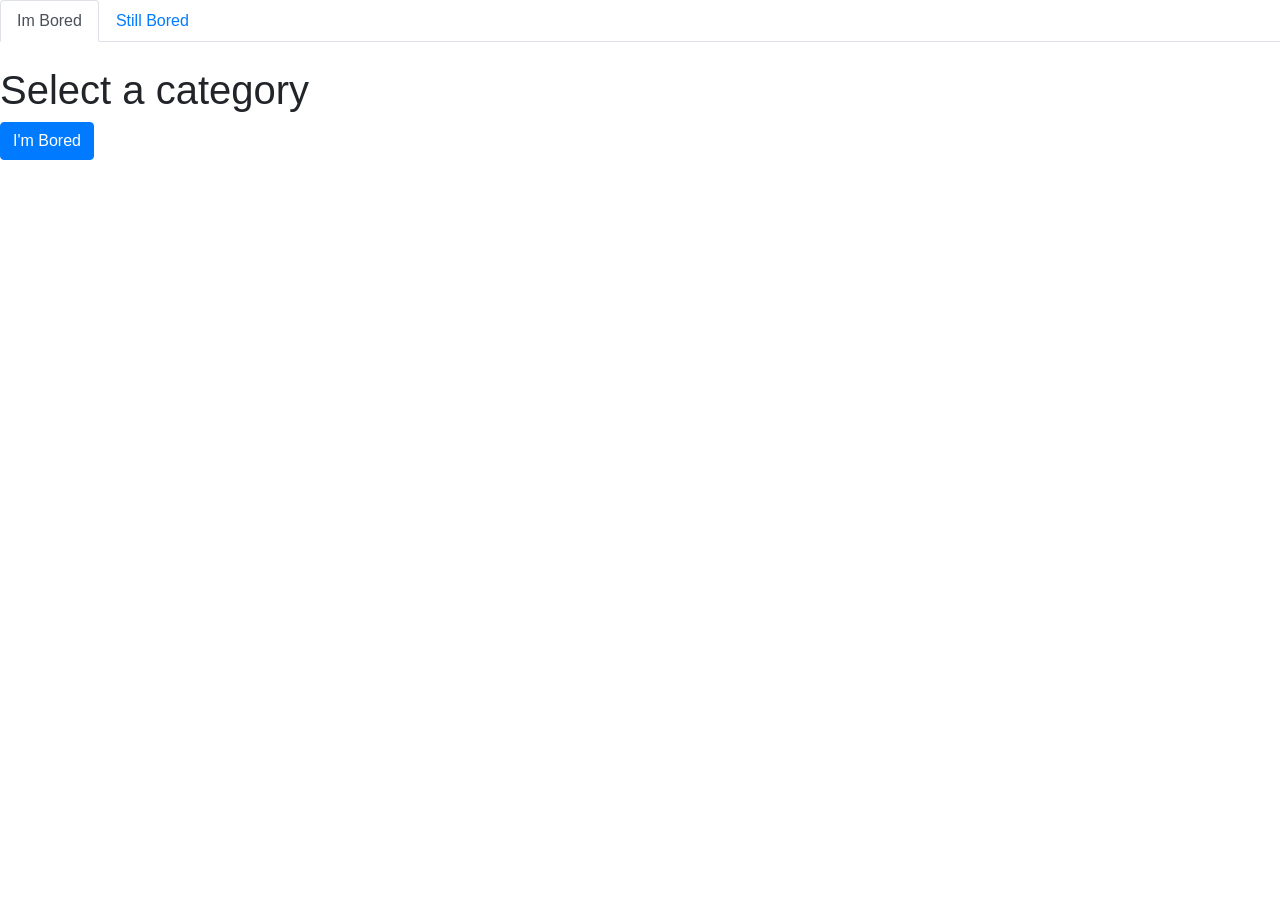
==== activity.html @ 11d713d3 "init app" ====
<!DOCTYPE html>
<html lang="en">
    <head>
        <link href="https://stackpath.bootstrapcdn.com/bootstrap/4.5.2/css/bootstrap.min.css" rel="stylesheet">
        <link href="styles.css" rel="stylesheet">
    </head
<body>
  <ul class="nav nav-tabs">
    <li class="nav-item">
      <a class="nav-link active" aria-current="page" href="index.html">Im Bored</a>
    </li>
    <li class="nav-item">
      <a class="nav-link" href="activity.html">Still Bored</a>
    </li>
  </ul>
<br>
<h1>Select a category</h1>
<button type="button" class="btn btn-primary" (onClick)="randomActivity()">I'm Bored</button>



<div id="activity_display"></div>

<script src="script.js"></script>
</body>
</html>
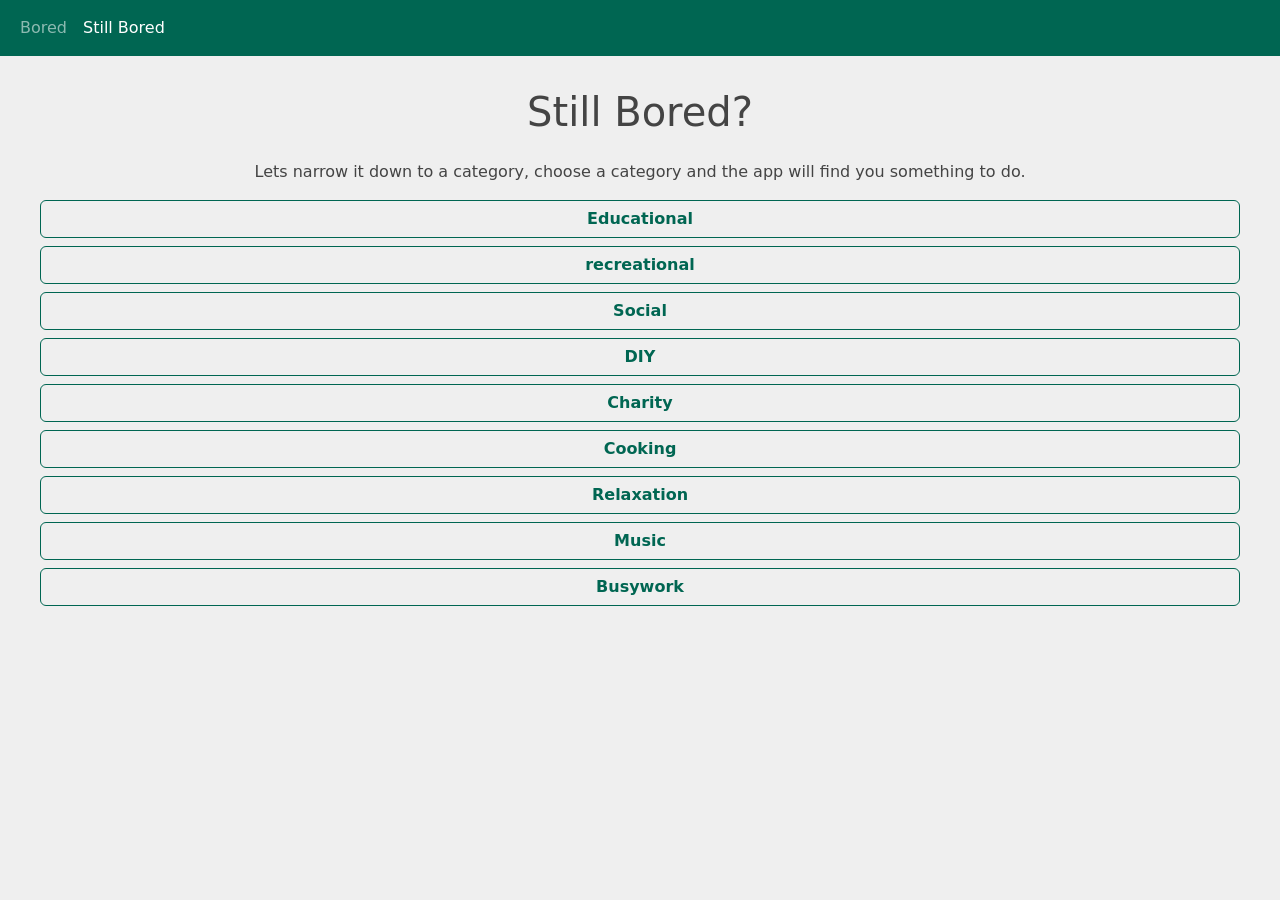
==== commit 1b4da421: "bored app done" ====
--- a/activity.html
+++ b/activity.html
@@ -1,25 +1,54 @@
 <!DOCTYPE html>
 <html lang="en">
     <head>
-        <link href="https://stackpath.bootstrapcdn.com/bootstrap/4.5.2/css/bootstrap.min.css" rel="stylesheet">
-        <link href="styles.css" rel="stylesheet">
-    </head
+      <link rel="stylesheet" href="https://cdnjs.cloudflare.com/ajax/libs/font-awesome/4.7.0/css/font-awesome.min.css">
+      <link href="https://cdn.jsdelivr.net/npm/bootstrap@5.3.7/dist/css/bootstrap.min.css" rel="stylesheet" integrity="sha384-LN+7fdVzj6u52u30Kp6M/trliBMCMKTyK833zpbD+pXdCLuTusPj697FH4R/5mcr" crossorigin="anonymous">
+      <script src="https://cdn.jsdelivr.net/npm/bootstrap@5.3.7/dist/js/bootstrap.bundle.min.js" integrity="sha384-ndDqU0Gzau9qJ1lfW4pNLlhNTkCfHzAVBReH9diLvGRem5+R9g2FzA8ZGN954O5Q" crossorigin="anonymous"></script>
+      <link href="styles.css" rel="stylesheet">
+    </head>
 <body>
-  <ul class="nav nav-tabs">
-    <li class="nav-item">
-      <a class="nav-link active" aria-current="page" href="index.html">Im Bored</a>
-    </li>
-    <li class="nav-item">
-      <a class="nav-link" href="activity.html">Still Bored</a>
-    </li>
-  </ul>
-<br>
-<h1>Select a category</h1>
-<button type="button" class="btn btn-primary" (onClick)="randomActivity()">I'm Bored</button>
+  <nav class="navbar navbar-expand-lg" data-bs-theme="dark">
+    <div class="container-fluid">
+      <button class="navbar-toggler" type="button" data-bs-toggle="collapse" data-bs-target="#navbarTogglerDemo02" aria-controls="navbarTogglerDemo02" aria-expanded="false" aria-label="Toggle navigation">
+        <span class="navbar-toggler-icon"></span>
+      </button>
+      <div class="collapse navbar-collapse" id="navbarTogglerDemo02">
+        <ul class="navbar-nav me-auto mb-2 mb-lg-0">
+          <li class="nav-item">
+            <a class="nav-link" aria-current="page" href="index.html">Bored</a>
+          </li>
+          <li class="nav-item">
+            <a class="nav-link active" href="activity.html">Still Bored</a>
+          </li>
+        </ul>
+      </div>
+    </div>
+  </nav>
 
+  <div class="container-fluid">
+    <div class="b-main">
+      <h1>Still Bored?</h1>
+      <span>Lets narrow it down to a category, choose a category and the app will find you something to do.</span>
+      <div class="row g-2">
+        <button type="button" class="btn btn-outline-primary" onClick="boredActivity('education')">Educational</button>
+        <button type="button" class="btn btn-outline-primary" onClick="boredActivity('recreational')">recreational</button>
+        <button type="button" class="btn btn-outline-primary" onClick="boredActivity('social')">Social</button>
+        <button type="button" class="btn btn-outline-primary" onClick="boredActivity('diy')">DIY</button>
+        <button type="button" class="btn btn-outline-primary" onClick="boredActivity('charity')">Charity</button>
+        <button type="button" class="btn btn-outline-primary" onClick="boredActivity('cooking')">Cooking</button>
+        <button type="button" class="btn btn-outline-primary" onClick="boredActivity('relaxation')">Relaxation</button>
+        <button type="button" class="btn btn-outline-primary" onClick="boredActivity('music')">Music</button>
+        <button type="button" class="btn btn-outline-primary" onClick="boredActivity('busywork')">Busywork</button>
+      </div>
 
-
-<div id="activity_display"></div>
+      <div id="activity_card" class="card text-center hide">
+        <div class="card-body b-activity-card__body">
+          <i class="fa fa-lightbulb-o fa-lg" aria-hidden="true"></i>
+          <div id="activity_display"></div>
+        </div>
+      </div>
+    </div>
+  </div>
 
 <script src="script.js"></script>
 </body>
--- a/styles.css
+++ b/styles.css
@@ -0,0 +1,69 @@
+
+:root {
+    --b-primary: #006652;
+    --b-primary--darker: #003d31;
+    --b-font-color: #444444;
+    --b-background-color: #EFEFEF
+}
+
+.hide {
+    visibility: hidden;
+}
+
+.show {
+    visibility: visible;
+}
+
+body {
+    color: var(--b-font-color);
+    background-color: var(--b-background-color);
+}
+
+nav {
+    background-color: var(--b-primary)
+}
+
+.b-main {
+    padding: 2rem;
+    display: flex;
+    flex-direction: column;
+    justify-self: center;
+    text-align: center;
+    gap: 1rem;
+}
+
+.b-activity-card__body {
+    display: flex;
+    align-items: center;
+    justify-content: center;
+    gap: 8px;
+    font-weight: 600;
+    color: var(--b-primary)
+
+}
+
+/* BS overrrides */
+.btn-primary {
+    --bs-btn-font-weight: 600 !important;
+    --bs-btn-color: var(--bs-white)!important;
+    --bs-btn-bg: var(--b-primary)!important;
+    --bs-btn-border-color: var(--b-primary)!important;
+    --bs-btn-hover-color: var(--bs-white)!important;
+    --bs-btn-hover-bg: var(--b-primary--darker)!important;
+    --bs-btn-hover-border-color: var(--b-primary--darker)!important;
+    --bs-btn-active-color: var(--bs-btn-hover-color)!important;
+    --bs-btn-active-bg: var(--b-primary--darker)!important;
+    --bs-btn-active-border-color: var(--b-primary--darker)!important;
+}
+
+.btn-outline-primary {
+    --bs-btn-font-weight: 600 !important;
+    --bs-btn-color: var(--b-primary)!important;
+    --bs-btn-border-color: var(--b-primary)!important;
+    --bs-btn-hover-color: var(--bs-white)!important;
+    --bs-btn-hover-bg: var(--b-primary)!important;
+    --bs-btn-hover-border-color: var(--b-primary)!important;
+    --bs-btn-active-color: var(--bs-btn-hover-color)!important;
+    --bs-btn-active-bg: var(--b-primary)!important;
+    --bs-btn-active-border-color: var(--b-primary)!important;
+}
